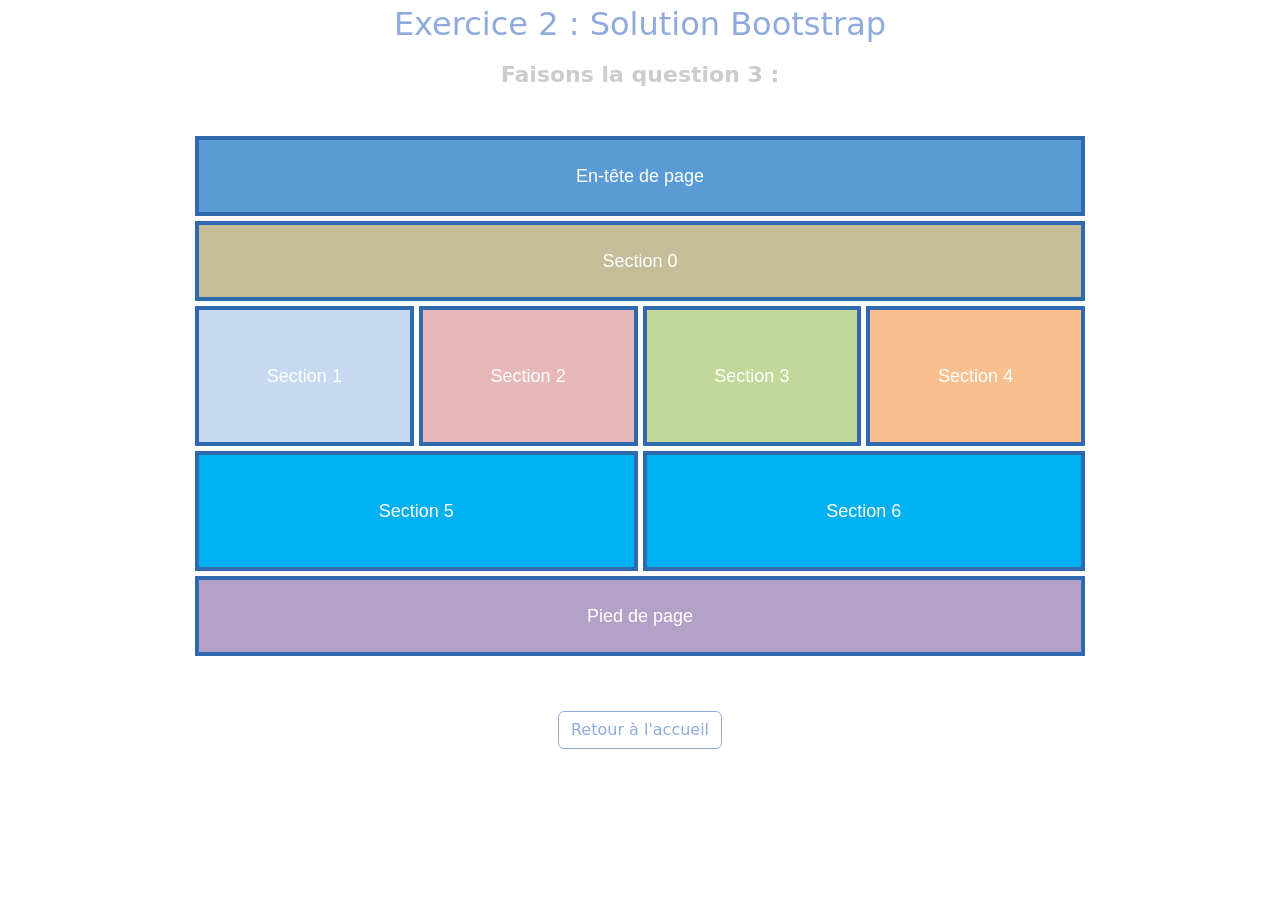
==== ex2_bootstrap.html @ 08323980 "fourth commit" ====
<!DOCTYPE html>
<html lang="fr">
<head>
    <meta charset="UTF-8">
    <title>Exercice 2 - Bootstrap</title>
    <link href="https://cdn.jsdelivr.net/npm/bootstrap@5.3.0/dist/css/bootstrap.min.css" rel="stylesheet">
    <link rel="stylesheet" href="style.css?v=5">
    <style>
        .ex2-canvas {
            background-color: white;
            padding: 5px;
            max-width: 900px;
            margin: 40px auto;
        }
        
        .ex2-box {
            display: flex;
            align-items: center;
            justify-content: center;
            color: white;
            font-family: 'Segoe UI', Tahoma, Geneva, Verdana, sans-serif;
            font-size: 18px;
            border: 4px solid #3069ad;
            box-sizing: border-box;
            width: 100%;
        }

        .h-80 { min-height: 80px; }
        .h-140 { min-height: 140px; }
        .h-120 { min-height: 120px; }

        .bg-header { background-color: #5b9bd5; }
        .bg-sec0 { background-color: #c4bd97; }
        .bg-sec1 { background-color: #c6d9f1; }
        .bg-sec2 { background-color: #e6b8b7; }
        .bg-sec3 { background-color: #c4d79b; }
        .bg-sec4 { background-color: #fabf8f; }
        .bg-sec5, .bg-sec6 { background-color: #00b0f0; }
        .bg-footer { background-color: #b3a2c7; }

        @media (max-width: 900px) {
            .h-140 { min-height: 90px; }
            .h-120 { min-height: 90px; }
        }
    </style>
</head>
<body>
    <div class="header" style="text-align: center;">
        <div class="title" style="font-size: 32px; color: #8faadc; margin-bottom: 10px;">Exercice 2 : Solution Bootstrap</div>
        <div class="question" style="color: #cccccc; margin-bottom: 20px; font-size: 22px; font-weight: bold;">Faisons la question 3 :</div>
    </div>

    <div class="container ex2-canvas">
        <div class="row" style="--bs-gutter-x: 5px; --bs-gutter-y: 5px;">
            <div class="col-12"><div class="ex2-box bg-header h-80">En-tête de page</div></div>
            <div class="col-12"><div class="ex2-box bg-sec0 h-80">Section 0</div></div>
            
            <div class="col-12 col-md-6 col-lg-3"><div class="ex2-box bg-sec1 h-140">Section 1</div></div>
            <div class="col-12 col-md-6 col-lg-3"><div class="ex2-box bg-sec2 h-140">Section 2</div></div>
            <div class="col-12 col-md-6 col-lg-3"><div class="ex2-box bg-sec3 h-140">Section 3</div></div>
            <div class="col-12 col-md-6 col-lg-3"><div class="ex2-box bg-sec4 h-140">Section 4</div></div>
            
            <div class="col-12 col-lg-6"><div class="ex2-box bg-sec5 h-120">Section 5</div></div>
            <div class="col-12 col-lg-6"><div class="ex2-box bg-sec6 h-120">Section 6</div></div>
            
            <div class="col-12"><div class="ex2-box bg-footer h-80">Pied de page</div></div>
        </div>
    </div>

    <div style="text-align: center; margin-top: 50px;">
        <a href="compterendutp2.html" class="btn btn-outline-light" style="color: #8faadc; border-color: #8faadc;">Retour à l'accueil</a>
    </div>
</body>
</html>
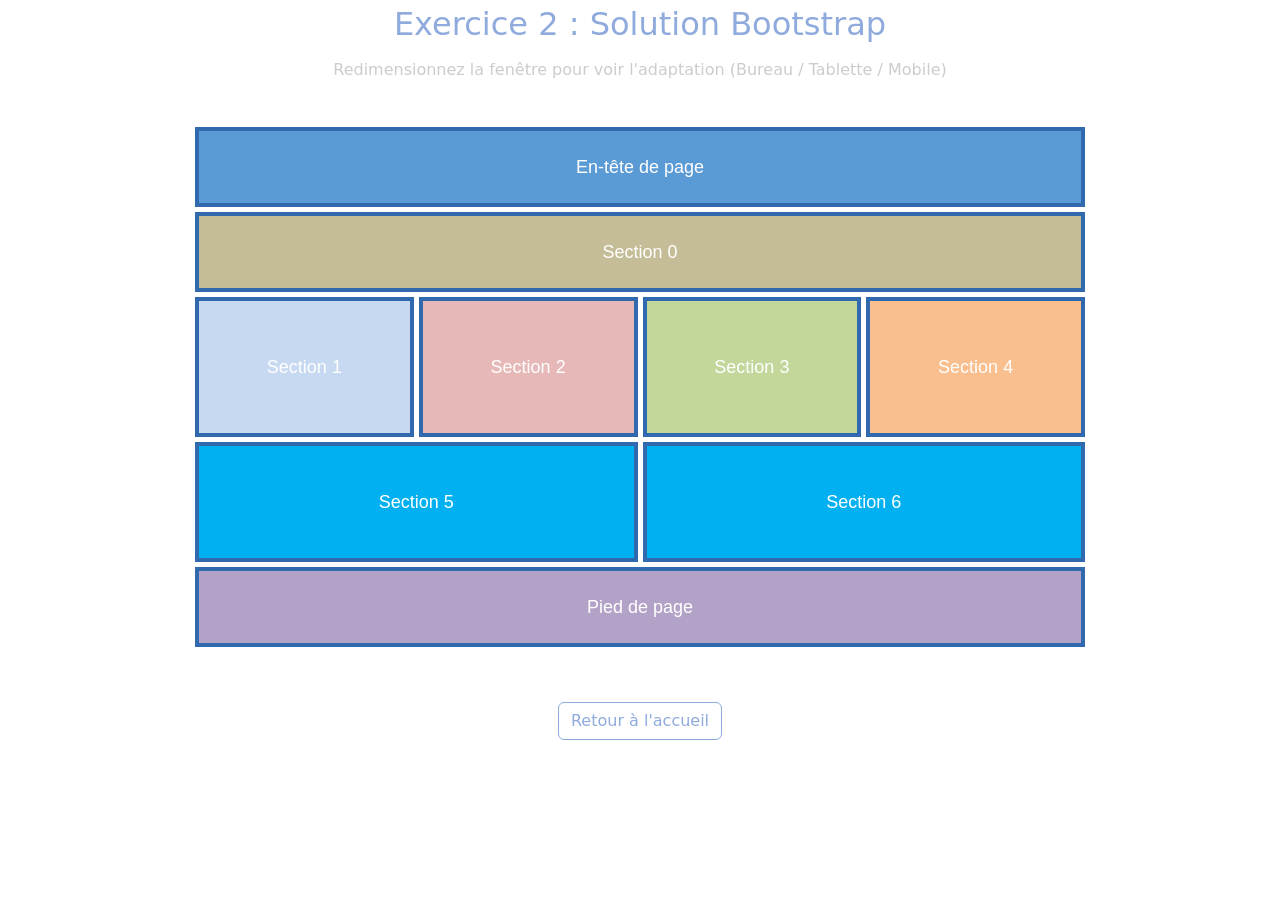
==== commit 62dd9cbd: "third commit" ====
--- a/ex2_bootstrap.html
+++ b/ex2_bootstrap.html
@@ -47,7 +47,7 @@
 <body>
     <div class="header" style="text-align: center;">
         <div class="title" style="font-size: 32px; color: #8faadc; margin-bottom: 10px;">Exercice 2 : Solution Bootstrap</div>
-        <div class="question" style="color: #cccccc; margin-bottom: 20px; font-size: 22px; font-weight: bold;">Faisons la question 3 :</div>
+        <div style="color: #cccccc; margin-bottom: 20px;">Redimensionnez la fenêtre pour voir l'adaptation (Bureau / Tablette / Mobile)</div>
     </div>
 
     <div class="container ex2-canvas">
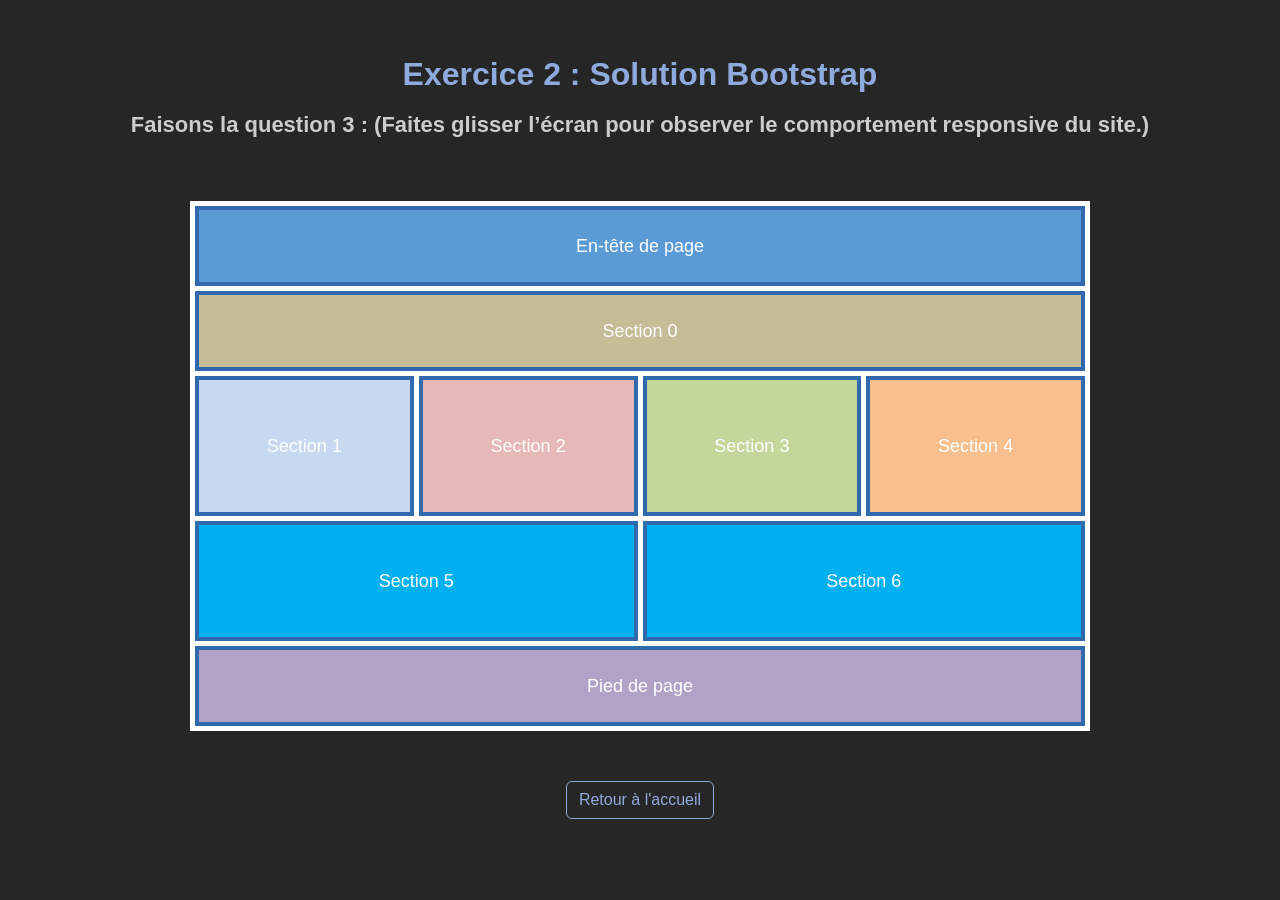
==== commit 8da6afa2: "seventh commit" ====
--- a/ex2_bootstrap.html
+++ b/ex2_bootstrap.html
@@ -47,7 +47,7 @@
 <body>
     <div class="header" style="text-align: center;">
         <div class="title" style="font-size: 32px; color: #8faadc; margin-bottom: 10px;">Exercice 2 : Solution Bootstrap</div>
-        <div style="color: #cccccc; margin-bottom: 20px;">Redimensionnez la fenêtre pour voir l'adaptation (Bureau / Tablette / Mobile)</div>
+        <div class="question" style="color: #cccccc; margin-bottom: 20px; font-size: 22px; font-weight: bold;">Faisons la question 3 : (Faites glisser l’écran pour observer le comportement responsive du site.)</div>
     </div>
 
     <div class="container ex2-canvas">
--- a/style.css
+++ b/style.css
@@ -0,0 +1,94 @@
+body {
+    background-color: #262626;
+    color: white;
+    font-family: 'Segoe UI', Tahoma, Geneva, Verdana, sans-serif;
+    margin: 0;
+    padding: 50px 80px;
+}
+
+.header {
+    margin-bottom: 60px;
+}
+
+.title {
+    color: #8faadc;
+    font-size: 32px;
+    margin-bottom: 30px;
+    font-weight: bold;
+}
+
+.question {
+    font-size: 22px;
+    margin-bottom: 30px;
+    font-weight: bold;
+    line-height: 1.5;
+}
+
+.methods {
+    list-style-type: none;
+    padding-left: 20px;
+    font-size: 20px;
+    line-height: 2;
+}
+
+.figures-container {
+    display: flex;
+    justify-content: space-between;
+    align-items: flex-start;
+    margin-top: 80px;
+    padding-right: 50px;
+}
+
+.figure-wrapper {
+    display: flex;
+    flex-direction: column;
+    align-items: center;
+    justify-content: space-between;
+    height: 380px;
+}
+
+.canvas {
+    background-color: white;
+    position: relative;
+}
+
+.box {
+    width: 100px;
+    height: 100px;
+    border: 4px solid #3069ad;
+    box-sizing: border-box;
+}
+
+.absolute {
+    position: absolute;
+}
+
+.relative {
+    position: relative;
+}
+
+.red { background-color: #d99694; }
+.olive { background-color: #c4bd97; }
+.blue { background-color: #558ed5; }
+
+.figure-label {
+    color: #8faadc;
+    font-weight: bold;
+    font-size: 18px;
+}
+
+a.back-link {
+    display: inline-block;
+    margin-top: 50px;
+    color: #8faadc;
+    text-decoration: none;
+    font-size: 16px;
+    border: 1px solid #8faadc;
+    padding: 10px 20px;
+    border-radius: 5px;
+}
+
+a.back-link:hover {
+    background-color: #8faadc;
+    color: #262626;
+}
